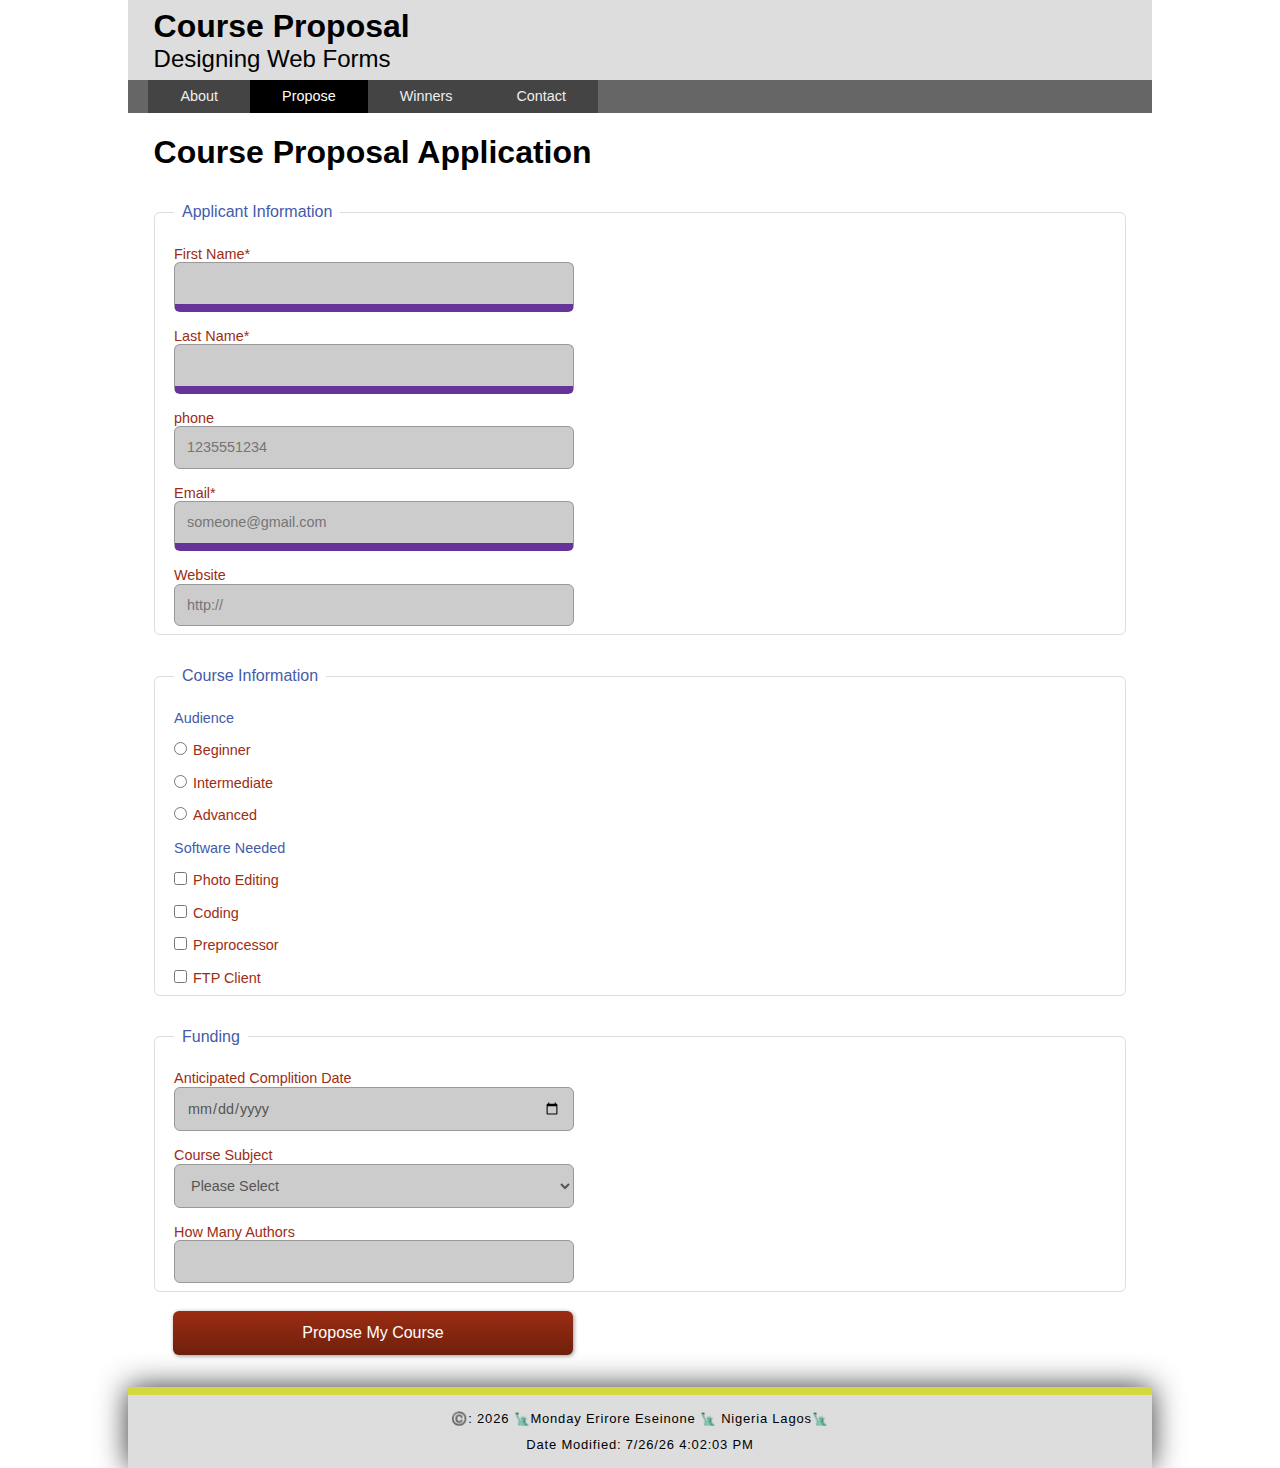
==== index.html @ 3cf115c5 "second commit" ====
<!doctype html>
<html lang="en">
<head>
<meta charset="utf-8">
<meta name="description" content="Fill Me In">
<meta name="author" content="John Doe">


<!-- This start file was build by Paul Cheney  -->
<title>HTML5 Start Site by Paul Cheney</title>

<!-- TELLS PHONES NOT TO LIE ABOUT THEIR WIDTH & stops the font from enlarging when a phone is turned sideways-->
<meta name="viewport" content="width=device-width, initial-scale=1, maximum-scale=1">
<script src="js/update-footer.js" defer></script>




<!-- STYLE SHEETS -->
<link href="css/normalize.css" rel="stylesheet">
<!-- phone-default -->
<link href="css/small.css" rel="stylesheet">
<!-- enhance-tablet -->
<link href="css/medium.css" rel="stylesheet">
<!-- enhance-desktop -->
<link href="css/large.css" rel="stylesheet">


     
</head>
<body>
<!-- HEADER HERE -->
	<header>
 <h1>Course Proposal</h1>
        <h2>Designing Web Forms</h2>
    </header>
    
    
<!-- NAVIGATION HERE -->
    <nav>
        <ul>
            <li><a href="#">About</a></li>
            <li class="active"><a href="#">Propose</a></li>
            <li><a href="#">Winners</a></li>
            <li><a href="#">Contact</a></li>    
        </ul>
    </nav>
    
    
<!-- CONTENT HERE -->
<main>
    <h1>Course Proposal Application</h1>
    <form action="thanks.html" method="get" class="wf1">
        <fieldset>
            <legend>Applicant Information</legend>
            <label>First Name* <input type="text" name="fname" required></label>
            <label>Last Name* <input type="text" name="lname" required></label>
            <label>phone <input type="tel" name="phone" placeholder="1235551234"></label>
            <label>Email* <input type="email" name="email" placeholder="someone@gmail.com" required></label>
            <label>Website <input type="url" name="url" placeholder="http://"></label>
        </fieldset>
        <fieldset>
            <legend>Course Information</legend>
            <div>Audience</div>
            <label><input type="radio" name="audience" value="beginner">Beginner</label>
            <label><input type="radio" name="audience" value="intermediate">Intermediate</label>
            <label><input type="radio" name="audience" value="advance">Advanced</label>

            <div>Software Needed</div>
            <label><input type="checkbox" name="editing" value="yes">Photo Editing</label>
            <label><input type="checkbox" name="code" value="yes">Coding</label>
            <label><input type="checkbox" name="process" value="yes">Preprocessor</label>
            <label><input type="checkbox" name="client" value="yes">FTP Client</label>

        </fieldset>

        <fieldset>
            <legend>Funding</legend>
            <label>Anticipated Complition Date <input type="date" name="completedDate"></label>
            <label>Course Subject 
                <select name="subject">
                    <option value="">Please Select</option>
                    <option value="software">Software Development</option>
                    <option value="creative">Creative Professional</option>
                    <option value="info">Information Technology</option>
                    <option value="data">Data Professional</option>
                    <option value="construction">Construction</option>
                    <option value="manufacturing">Manufacturing</option>
                    <option value="business">Business Professional</option>
                    <option value="security">Cyber Security</option>
                </select>
            </label>

            <label>How Many Authors <input type="number" name="authors"></label>
        </fieldset>

        <input type="submit" value="Propose My Course">
    </form>
           
    </main>
    
    <!-- FOOTER HERE -->
    <footer>
        <p id="year"></p> 
        <p id="date-modified"></p>
    </footer>   
    <!-- <footer>
        &copy; 2024 &bull; Paul Cheney &bull; 123-555-6789
    </footer> -->
<script src="js/scripts.js"></script>
</body>
</html>
---- css/small.css ----
/* Prevent adjustments of font size after orientation changes in IE on Windows Phone and in iOS.  */
html {-webkit-text-size-adjust: 100%; -ms-text-size-adjust: 100%;}

/*----------- apply a natural box layout model to all elements --------------*/
* { -moz-box-sizing: border-box; -webkit-box-sizing: border-box; box-sizing: border-box; }


/*----------- BODY --------------*/
body {
    font-size: 16px;
    font-family: Verdana, sans-serif;
}


/*----------- HEADER --------------*/
header {
    padding: .5rem 2%;
    background-color: #ddd;
}
header h1 {margin: 0;}
header h2 {margin: 0; font-weight: normal;}

/*----------- NAVIGATION --------------*/
nav {
    background-color: #666;
}
nav ul {
    list-style-type: none;
    padding: 0;
    margin: 0;
}
nav ul li {border-bottom: solid 1px #333;}
nav ul li a {
    display: block;
    background-color: #444;
    color: #eee;
    padding: .5rem 0;
    text-decoration: none;
    font-size: .9rem;
    text-align: center;
}
nav ul li.active a {
    background-color: #000;
    color: #fff;
}
/*----------- MAIN --------------*/
main {
    padding: 0 2%;
    min-height: 20rem;
}


/* *------------ FORM 1 STARTS HERE -------------* */
.wf1 fieldset {
    margin: 2rem 0;
    border: 1px solid #ddd;
    border-radius: 6px;
    padding: .5rem 2%;
}

.wf1 legend {
    color: #445ba9;
    padding: 0 .5rem;
}

.wf1 label {
    display: block;
    padding-top: 1rem;
    color: #9c2c13;
    font-size: .9rem;
}

.wf1 div {
    padding-top: 1rem;
    color: #445ba9;
    font-size: .9rem;
}
.wf1 input[type="text"],
.wf1 input[type="tel"],
.wf1 input[type="email"],
.wf1 input[type="url"],
.wf1 input[type="date"],
.wf1 select,
.wf1 input[type="number"]
{
    background-color: #ccc;
    display: block;
    border: solid 1px #999;
    border-radius: 6px;
    padding: .75rem;
    color: #555;
    width: 100%;
    max-width: 400px;
}

.wf1 input[type="radio"],
.wf1 input[type="checkbox"]
{
    margin-right: 6px;
}

.wf1 input[type="submit"]
{
    border: none;
    background-image: linear-gradient(#9c2c13, #6f200c);
    color: #fff;
    border-radius: 6px;
    padding: .8rem;
    width: 96%;
    max-width: 400px;
    margin: -1rem 2% 2rem 2%;
    box-shadow: 1px 1px 4px #999;
}

.wf1 input:required {
    border-bottom: solid 8px rebeccapurple;
}
.wf1 input:required:valid {
    border-bottom: solid 8px rgb(2, 102, 7);
}

/*----------- FOOTER --------------*/
footer {
    background-color: #ddd;
    padding: .5rem 2%;

}


footer {
	margin-top: 15px;
	border-top: 8px solid #d2d737ef;
	box-shadow: 0 0 30px #333;
	text-align: center;
    background-color: #ddd;
    padding: .5rem 2%;
	position: relative;
}

footer p {
	margin: 0.25rem;
	padding: 0.1rem 0.75rem;
    background-color: #ddd;
	letter-spacing: .05rem;
	line-height: 1.2rem;
	font-size: small;
	color: #000;
}
---- css/medium.css ----
/* 35em is also 560px (if basefont is 16px) */
@media only screen and (min-width: 35rem) {


/*----------- BODY --------------*/



/*----------- HEADER --------------*/



/*----------- NAVIGATION --------------*/
    nav ul {
        display: flex;
        margin-left: 2%;
    }
    nav ul li {border: none;}
    nav ul li a{padding: .5rem 2rem;}
    nav ul li a:hover {background-color: firebrick;}


/*----------- MAIN --------------*/



/*----------- FOOTER --------------*/
    
} /* end of media query */
---- css/large.css ----
/* 64em is also 1028px (if basefont is 16px) */
@media only screen and (min-width: 64rem) {

    header, nav, main, footer {
        max-width: 64rem;
        margin:auto;
    }

/*----------- BODY --------------*/



/*----------- HEADER --------------*/



/*----------- NAVIGATION --------------*/



/*----------- MAIN --------------*/



/*----------- FOOTER --------------*/
    
} /* end of media query */
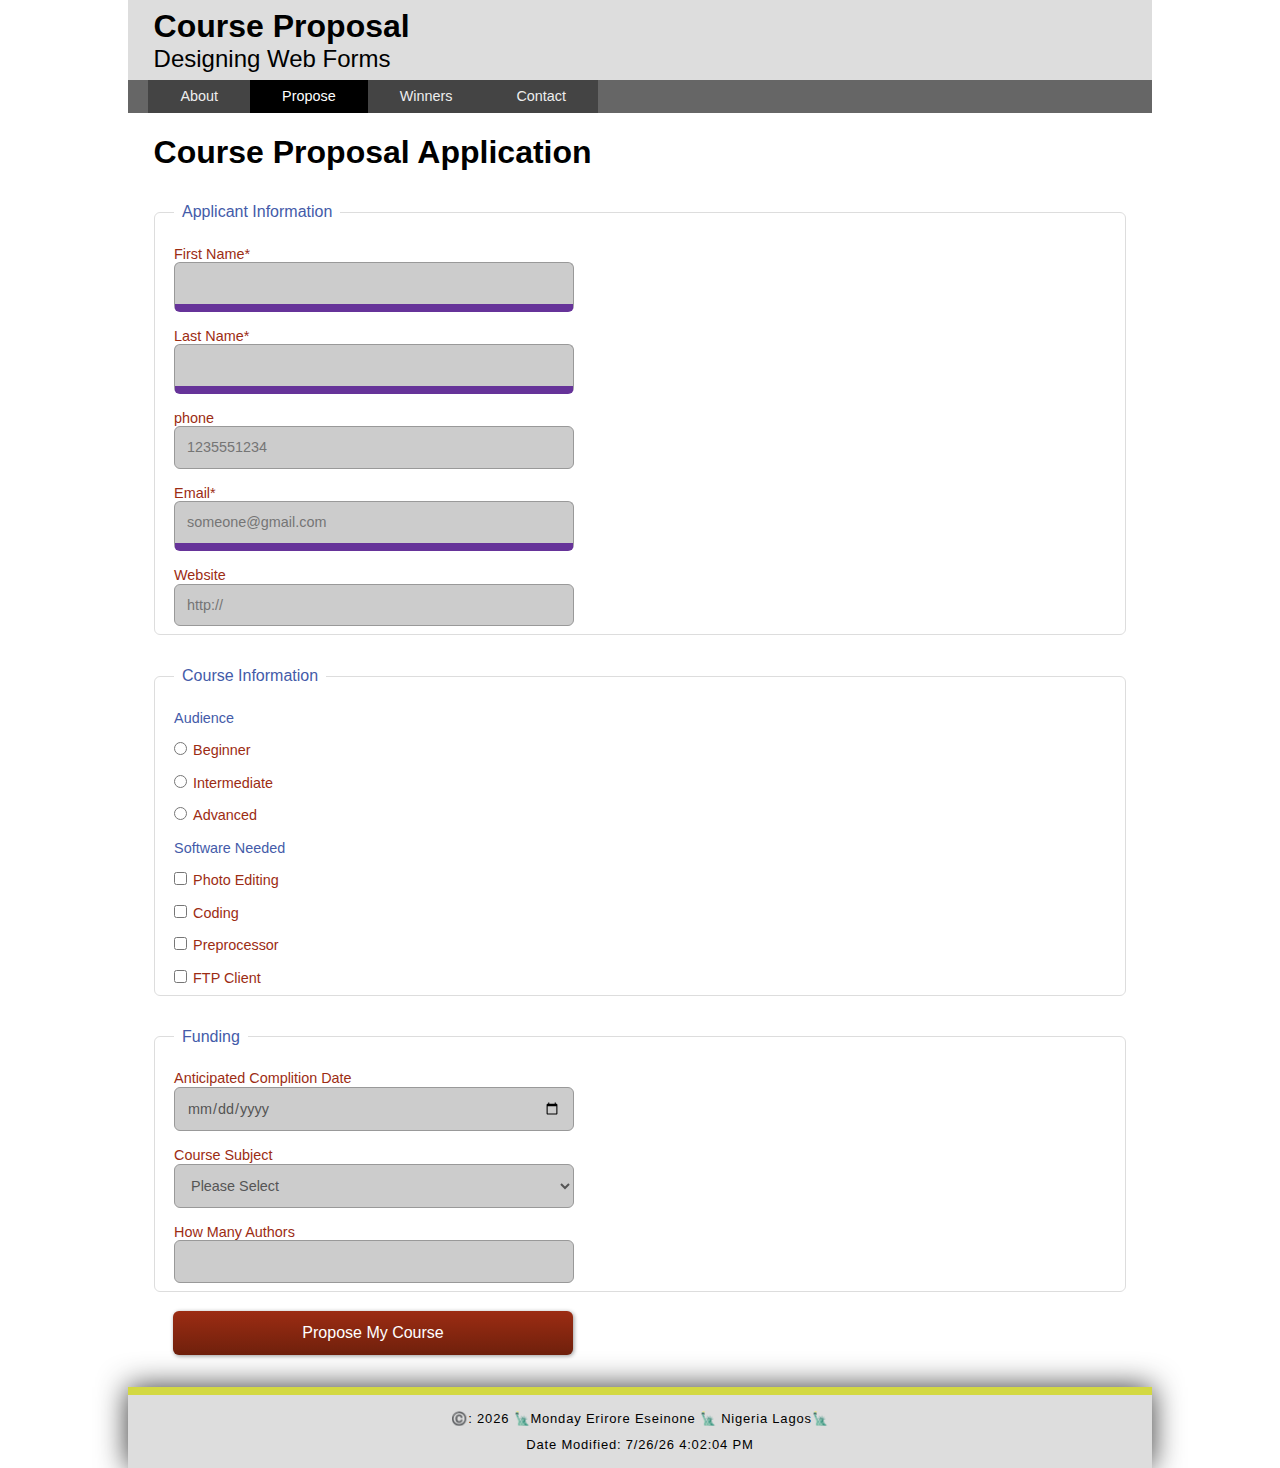
==== commit 4a96a21b: "new commit" ====
--- a/index.html
+++ b/index.html
@@ -4,10 +4,7 @@
 <meta charset="utf-8">
 <meta name="description" content="Fill Me In">
 <meta name="author" content="John Doe">
-
-
-<!-- This start file was build by Paul Cheney  -->
-<title>HTML5 Start Site by Paul Cheney</title>
+<title>Course Proposal Form - Monday Eseinone</title>
 
 <!-- TELLS PHONES NOT TO LIE ABOUT THEIR WIDTH & stops the font from enlarging when a phone is turned sideways-->
 <meta name="viewport" content="width=device-width, initial-scale=1, maximum-scale=1">
@@ -104,9 +101,6 @@
         <p id="year"></p> 
         <p id="date-modified"></p>
     </footer>   
-    <!-- <footer>
-        &copy; 2024 &bull; Paul Cheney &bull; 123-555-6789
-    </footer> -->
 <script src="js/scripts.js"></script>
 </body>
 </html>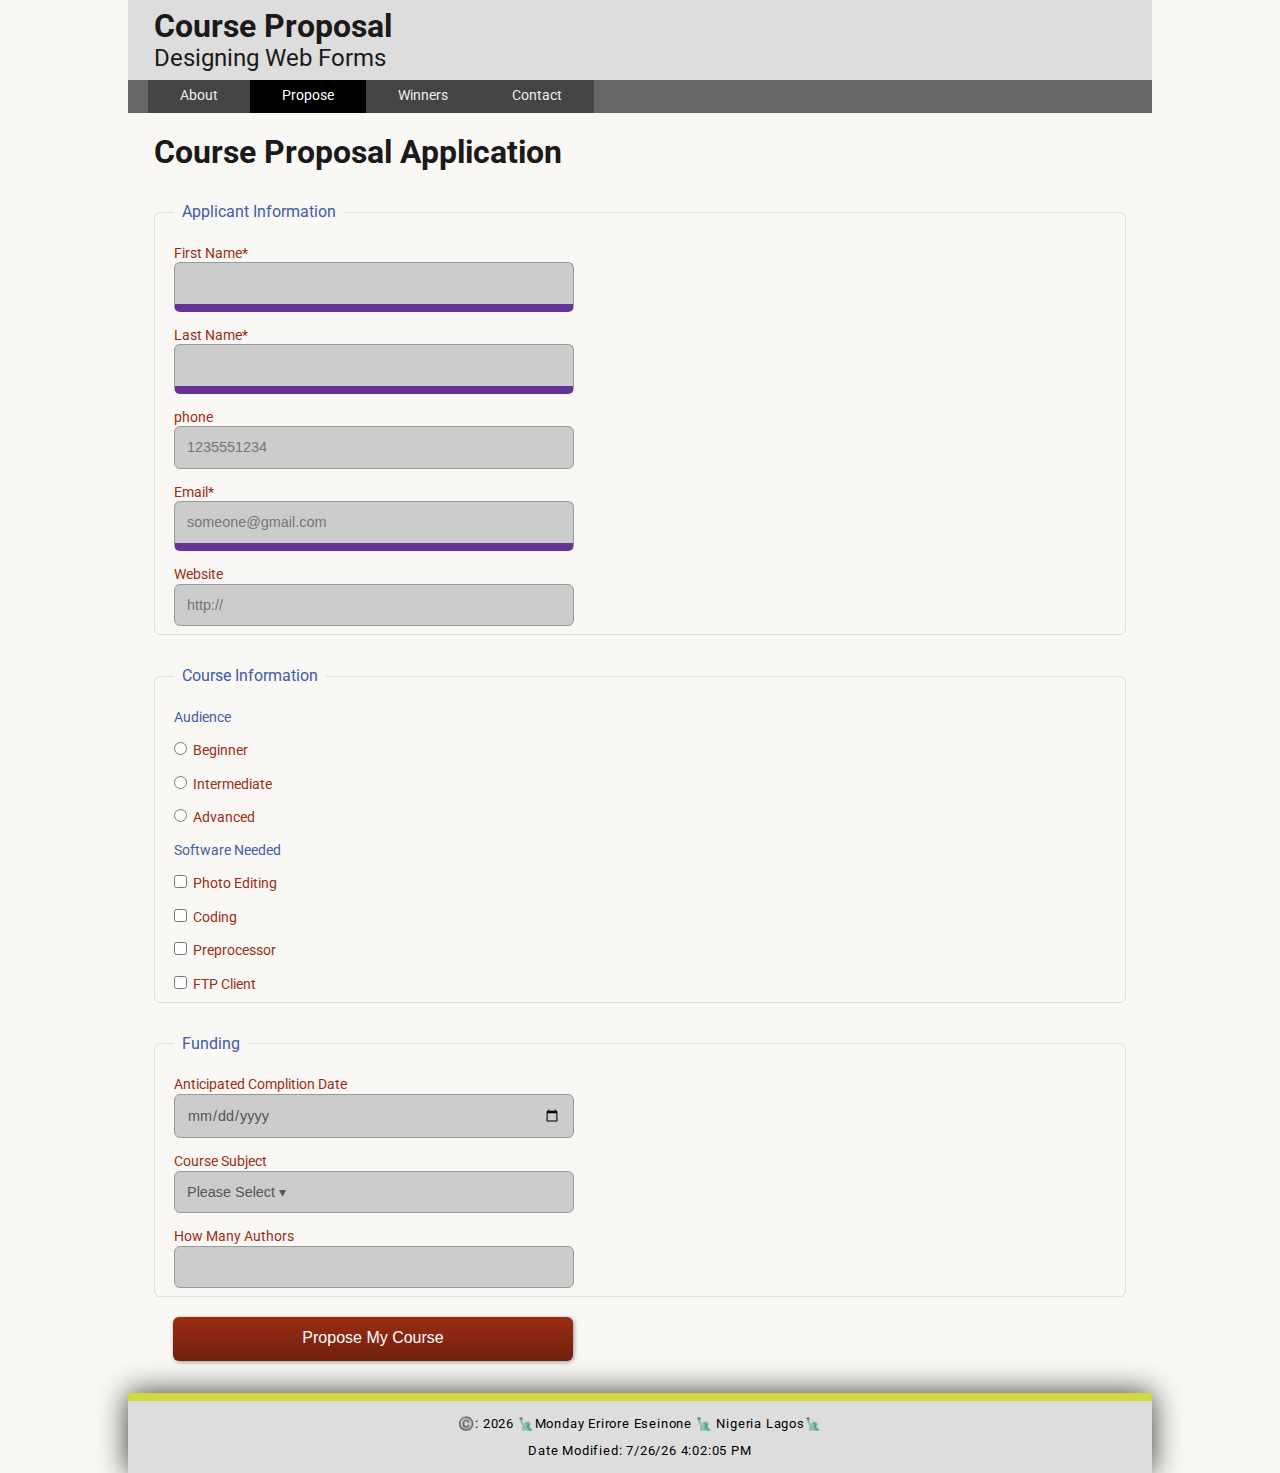
==== commit a0dfd95a: "font adjusted" ====
--- a/index.html
+++ b/index.html
@@ -1,29 +1,28 @@
 <!doctype html>
 <html lang="en">
 <head>
-<meta charset="utf-8">
-<meta name="description" content="Fill Me In">
-<meta name="author" content="John Doe">
-<title>Course Proposal Form - Monday Eseinone</title>
+    <meta charset="utf-8">
+    <meta name="description" content="Form design project ">
+    <meta name="author" content="John Doe">
+    <title>Course Proposal Form - Monday Eseinone</title>
 
-<!-- TELLS PHONES NOT TO LIE ABOUT THEIR WIDTH & stops the font from enlarging when a phone is turned sideways-->
-<meta name="viewport" content="width=device-width, initial-scale=1, maximum-scale=1">
-<script src="js/update-footer.js" defer></script>
+    <!-- TELLS PHONES NOT TO LIE ABOUT THEIR WIDTH & stops the font from enlarging when a phone is turned sideways-->
+    <meta name="viewport" content="width=device-width, initial-scale=1, maximum-scale=1">
+    <script src="js/update-footer.js" defer></script>
 
+    <!-- STYLE SHEETS -->
+    <link href="css/normalize.css" rel="stylesheet">
+    <!-- phone-default -->
+    <link href="css/small.css" rel="stylesheet">
+    <!-- enhance-tablet -->
+    <link href="css/medium.css" rel="stylesheet">
+    <!-- enhance-desktop -->
+    <link href="css/large.css" rel="stylesheet">
 
-
-
-<!-- STYLE SHEETS -->
-<link href="css/normalize.css" rel="stylesheet">
-<!-- phone-default -->
-<link href="css/small.css" rel="stylesheet">
-<!-- enhance-tablet -->
-<link href="css/medium.css" rel="stylesheet">
-<!-- enhance-desktop -->
-<link href="css/large.css" rel="stylesheet">
-
-
-     
+    <link rel="preconnect" href="https://fonts.googleapis.com">
+    <link rel="preconnect" href="https://fonts.gstatic.com" crossorigin>
+    <link href="https://fonts.googleapis.com/css2?family=Arbutus+Slab&family=Roboto:wght@100;400&display=swap" rel="stylesheet">
+        
 </head>
 <body>
 <!-- HEADER HERE -->
@@ -76,7 +75,7 @@
             <label>Anticipated Complition Date <input type="date" name="completedDate"></label>
             <label>Course Subject 
                 <select name="subject">
-                    <option value="">Please Select</option>
+                    <option value="">Please Select &#9662;</option>
                     <option value="software">Software Development</option>
                     <option value="creative">Creative Professional</option>
                     <option value="info">Information Technology</option>
--- a/css/small.css
+++ b/css/small.css
@@ -7,8 +7,12 @@
 
 /*----------- BODY --------------*/
 body {
-    font-size: 16px;
-    font-family: Verdana, sans-serif;
+    font-size: 16px; 
+    margin: 0 auto;
+    font-family: "Roboto", sans-serif;
+	font-weight: 400;
+	color: #1b1919;
+	background-color: #F9F8F5;
 }
 
 
@@ -91,6 +95,7 @@
     color: #555;
     width: 100%;
     max-width: 400px;
+    appearance: none;
 }
 
 .wf1 input[type="radio"],
